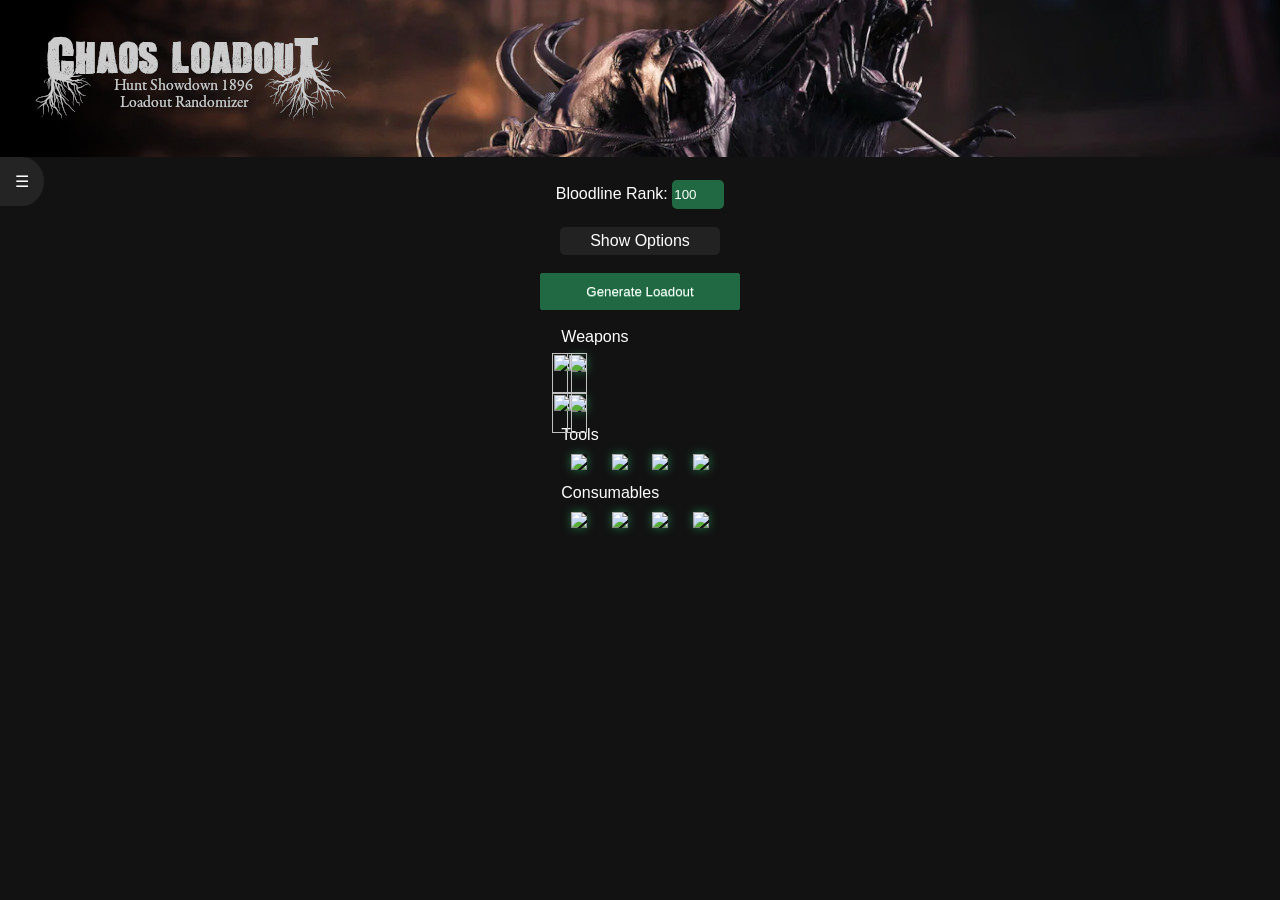
==== index.html @ 122b6c77 "Fixed 1865 carbine treated as a dual shot weapon" ====
<!DOCTYPE html>

<html lang="en">
<head>
  <meta charset="utf-8">
  <META HTTP-EQUIV="CACHE-CONTROL" CONTENT="NO-CACHE">
  <META HTTP-EQUIV="EXPIRES" CONTENT="Mon, 20 Feb 2012 00:00:01 GMT">
  <title>Hunt Random Loadout Generator</title>
  <meta name="description" content="A random loadout generator for the game Hunt : Showdown.">
  <meta name="author" content="RichardCQC">
  <meta name="viewport" content="width=device-width, initial-scale=1" />
  <link rel="stylesheet" href="css/style.css?v=5">
  <script src="js/script.js?v=22"></script>
  <script>
    window.onload = function() {
      setParameterValues();
      activateEvents();
    }
  </script>
  <link rel="icon" 
      type="image/png" 
      href="img/navicon.png">
</head>

<body>
  <div class="header">
    <img src="img/banner.jpg" alt="Hunt Showdown Loadout Generator"/>
  </div>
  <div class="main-content">
    <div class="changelog-menu">
      <div>
        <a id="nav-toggle" class="noselect" onclick="toggleChangelog()">&#9776;</a>
        <div id="homebutton" class = "option">
          <a class = "linkbutton" href="home.html">Contact Me</a>
        </div>
      </div>
      <span id="changelog">
        <div class="changelog-title">UI Tips</div>
        <div>
          <br>
          Clicking a slot will remove the green border around it.<br>
          The randomizer will no longer generate that slot.<br><br>
          Hovering over a slot will reveal two buttons :
          <ul>
            <li>Dice button that rerolls that slot only</li>
            <li>Chain button that goes back in the progression<br>
              chain of that weapon.</li>
          </ul>
        </div>
        <div class="changelog-title">Known Issue</div>
        <div>
          <ul>
            <li>Firefox won't display some elements correctly</li>
            <li>Price limit slider only works when pressing<br>"Generate Loadout", not when rerolling a slot.</li>
          </ul>
        </div>
        <div class="changelog-title">Changelog</div>
        <ul>
          <li>2024-01-15 - Fixed small error for 1865 carbine.</li>
          <li>2024-12-21 - Updated for Murder Circus Event</li>
          <li>2024-10-16 - Updated for Harvest of Ghost Event</li>
          <li>2024-10-07 - Updated the bloodline level of bear traps.</li>
          <li>2024-09-25 - Fixed problem with custom ammo on lemat/haymaker.</li>
          <li>2024-09-15 - Fixed bomblance being able to carry two type of bolts</li>
          <li>2024-08-31 - Fixed missing bear traps</li>
          <li>2024-08-21 - Updated for Hunt Showdown 1896</li>
        </ul>
      </span>
    </div>
    <audio id="tick" autoplay="autoplay">
      <source src="sound/tick.wav"></source>
    </audio>
    <audio id="found" autoplay="autoplay">
      <source src="sound/found.m4a"></source>
    </audio>
  	<div class="body-content">
      <form onsubmit="return false">
        <label for="rank">Bloodline Rank:</label>
        <input type="number" id="rank" name="rank" min="1" max="100" value="100">
        <br><br>
        <div id="showOptionText" onclick="toggleShowOptions()">Show Options</div>
        <div id="option-container">
          <br>
          <div class="option">
            <label class="switch">
              <input type="checkbox" id="dual" name="dual" checked />
              <span class="slider round"></span>
            </label>
            <label for="dual">Dual Wield</label>
          </div>
          <br>
          <div class="option">
            <label class="switch">
              <input type="checkbox" id="dup" name="dup" checked />
              <span class="slider round"></span>
            </label>
            <label for="dup">Duplicate Weapons</label>
          </div>
          <br>
          <div class="option">
            <label class="switch">
              <input type="checkbox" id="customammo" name="customammo" checked />
              <span class="slider round"></span>
            </label>
            <label for="customammo">Custom Ammo</label>
          </div>
          <br>
          <div class="option">
            <label class="switch">
              <input type="checkbox" id="quartermaster" name="quartermaster" />
              <span class="slider round"></span>
            </label>
            <label for="quartermaster">Quartermaster</label>
          </div>
          <br>
          <div class="option">
            <label class="switch">
              <input type="checkbox" id="med" name="med"/>
              <span class="slider round"></span>
            </label>
            <label for="med">Force Medkit</label>
          </div>
          <br>
          <div class="option">
            <label for="priceLimit">Price Limit:</label>
            <input type="range" id="priceLimit" name="priceLimit" min="300" max="3500" value="3500" step="100" oninput="this.nextElementSibling.value = this.value">
            <output>3500</output>
          </div>
          <br>
          <div class="option">
            <label class="switch">
              <input type="checkbox" id="sound" name="sound" checked />
              <span class="slider round"></span>
            </label>
            <label for="sound">Sound</label>
          </div>
          <br>
          <div class="option">
            <label class="switch">
              <input type="checkbox" id="anim" name="anim"  checked />
              <span class="slider round"></span>
            </label>
            <label for="anim">Roll Animation</label>
          </div>
          <br><br>
        </div>
        <br>
        <button id="generate_loadout" type="submit" class="red-button">Generate Loadout</button>
        <br><br>
      </form>
        <div class="loadout">
          <form>
          <label>Weapons</label>
          <li>
            <div>
              <input type="checkbox" id="weapon1" checked="true" />
              <label class="noselect" for="weapon1"><img id="w1" src="img/emptyLarge.jpg"/></label>
              <img class="hover1" src="img/reroll.jpg" onclick="reroll('weapon1')" />
              <img class="hover2" src="img/previous.jpg" onclick="previous('weapon1')" />
              <img class="overlay1" id="w1a1" src = "img/ammo/none.png"/>
              <img class="overlay2" id="w1a2" src = "img/ammo/none.png"/>
            </div>
          </li>
          <li>
            <div>
              <input type="checkbox" id="weapon2" checked="true" />
              <label class="noselect" for="weapon2"><img id="w2" src="img/emptySmall.jpg"/></label>
              <img class="hover1" src="img/reroll.jpg" onclick="reroll('weapon2')" />
              <img class="hover2" src="img/previous.jpg" onclick="previous('weapon2')" />
              <img class="overlay1" id="w2a1" src = "img/ammo/none.png"/>
              <img class="overlay2" id="w2a2" src = "img/ammo/none.png"/>
            </div>
          </li>
          <label>Tools</label>
          <li>
            <div>
              <input type="checkbox" class="tool" id="tool1" checked />
              <label class="noselect" for="tool1"><img id="t1" src="img/emptySmall.jpg"/></label> 
              <img class="hover1" src="img/reroll.jpg" onclick="reroll('tool1')" />
            </div>
            <div>
              <input type="checkbox" class="tool" id="tool2" checked />
              <label class="noselect" for="tool2"><img id="t2" src="img/emptySmall.jpg"/></label> 
              <img class="hover1" src="img/reroll.jpg" onclick="reroll('tool2')" />
            </div>
            <div>
              <input type="checkbox" class="tool" id="tool3" checked />
              <label class="noselect" for="tool3"><img id="t3" src="img/emptySmall.jpg"/></label>
              <img class="hover1" src="img/reroll.jpg" onclick="reroll('tool3')" />
            </div>
            <div>
              <input type="checkbox" class="tool" id="tool4" checked />
              <label class="noselect" for="tool4"><img id="t4" src="img/emptySmall.jpg"/></label> 
              <img class="hover1" src="img/reroll.jpg" onclick="reroll('tool4')" />
            </div>
          </li>
          <label>Consumables</label>
          <li>
            <div>
              <input type="checkbox" id="consumable1" checked />
              <label class="noselect" for="consumable1"><img id="c1" src="img/emptySmall.jpg"/></label>
              <img class="hover1" src="img/reroll.jpg" onclick="reroll('consumable1')" />
            </div>
            <div>
              <input type="checkbox" id="consumable2" checked />
              <label class="noselect" for="consumable2"><img id="c2" src="img/emptySmall.jpg"/></label> 
              <img class="hover1" src="img/reroll.jpg" onclick="reroll('consumable2')" />
            </div>
            <div>
              <input type="checkbox" id="consumable3" checked />
              <label class="noselect" for="consumable3"><img id="c3" src="img/emptySmall.jpg"/></label> 
              <img class="hover1" src="img/reroll.jpg" onclick="reroll('consumable3')" />
            </div>
            <div>
              <input type="checkbox" id="consumable4" checked />
              <label class="noselect" for="consumable4"><img id="c4" src="img/emptySmall.jpg"/></label> 
              <img class="hover1" src="img/reroll.jpg" onclick="reroll('consumable4')" />
            </div>
          </li>
          <div id="under">
            <img src="img/dollars.png"/>
            <label id="priceTotal">0</label>
          </div>
        </form>
        </div>
  	</div>
  </div>
 <div id="preloaded-images">
  <img src="img/1865carbine.jpg" width="1" height="1"/>
  <img src="img/1865carbine_ap.jpg" width="1" height="1"/>
  <img src="img/ammo_box.jpg" width="1" height="1"/>
  <img src="img/auto4.jpg" width="1" height="1"/>
  <img src="img/auto5.jpg" width="1" height="1"/>
  <img src="img/axe.jpg" width="1" height="1"/>
  <img src="img/banner.jpg" width="1" height="1"/>
  <img src="img/bannerhome.jpg" width="1" height="1"/>
  <img src="img/bannerhometext.png" width="1" height="1"/>
  <img src="img/bat.jpg" width="1" height="1"/>
  <img src="img/bear.jpg" width="1" height="1"/>
  <img src="img/beetle.jpg" width="1" height="1"/>
  <img src="img/beetle_choke.jpg" width="1" height="1"/>
  <img src="img/beetle_fire.jpg" width="1" height="1"/>
  <img src="img/berthier.jpg" width="1" height="1"/>
  <img src="img/berthier_dead.jpg" width="1" height="1"/>
  <img src="img/berthier_mark.jpg" width="1" height="1"/>
  <img src="img/berthier_rip.jpg" width="1" height="1"/>
  <img src="img/bomblance.jpg" width="1" height="1"/>
  <img src="img/bomb_launch.jpg" width="1" height="1"/>
  <img src="img/bornheim.jpg" width="1" height="1"/>
  <img src="img/bornheim_dual.jpg" width="1" height="1"/>
  <img src="img/bornheim_ex.jpg" width="1" height="1"/>
  <img src="img/bornheim_ex_dual.jpg" width="1" height="1"/>
  <img src="img/bornheim_match.jpg" width="1" height="1"/>
  <img src="img/bornheim_sil.jpg" width="1" height="1"/>
  <img src="img/bornheim_sil_dual.jpg" width="1" height="1"/>
  <img src="img/bow.jpg" width="1" height="1"/>
  <img src="img/centennial.jpg" width="1" height="1"/>
  <img src="img/centennial_sho.jpg" width="1" height="1"/>
  <img src="img/centennial_sho_sil.jpg" width="1" height="1"/>
  <img src="img/centennial_snip.jpg" width="1" height="1"/>
  <img src="img/centennial_trau.jpg" width="1" height="1"/>
  <img src="img/centennial_point.jpg" width="1" height="1"/>
  <img src="img/chaos.jpg" width="1" height="1"/>
  <img src="img/choke.jpg" width="1" height="1"/>
  <img src="img/chukonu.jpg" width="1" height="1"/>
  <img src="img/concertina.jpg" width="1" height="1"/>
  <img src="img/conversion.jpg" width="1" height="1"/>
  <img src="img/conversion_chain.jpg" width="1" height="1"/>
  <img src="img/conversion_chain_dual.jpg" width="1" height="1"/>
  <img src="img/conversion_dual.jpg" width="1" height="1"/>
  <img src="img/crossbow.jpg" width="1" height="1"/>
  <img src="img/crossbow_dead.jpg" width="1" height="1"/>
  <img src="img/crossbow_hand.jpg" width="1" height="1"/>
  <img src="img/decoys.jpg" width="1" height="1"/>
  <img src="img/decoys_blank.jpg" width="1" height="1"/>
  <img src="img/decoy_fuses.jpg" width="1" height="1"/>
  <img src="img/derringer.jpg" width="1" height="1"/>
  <img src="img/derringer_pen.jpg" width="1" height="1"/>
  <img src="img/dolch.jpg" width="1" height="1"/>
  <img src="img/dolch_claw.jpg" width="1" height="1"/>
  <img src="img/dolch_claw_dual.jpg" width="1" height="1"/>
  <img src="img/dolch_dead.jpg" width="1" height="1"/>
  <img src="img/dolch_dead_dual.jpg" width="1" height="1"/>
  <img src="img/dolch_dual.jpg" width="1" height="1"/>
  <img src="img/dolch_prec.jpg" width="1" height="1"/>
  <img src="img/drilling.jpg" width="1" height="1"/>
  <img src="img/drilling_hatc.jpg" width="1" height="1"/>
  <img src="img/drilling_sho.jpg" width="1" height="1"/>
  <img src="img/dusters.jpg" width="1" height="1"/>
  <img src="img/dynamite.jpg" width="1" height="1"/>
  <img src="img/dynamite_bun.jpg" width="1" height="1"/>
  <img src="img/dynamite_bun_big.jpg" width="1" height="1"/>
  <img src="img/dynamite_dark.jpg" width="1" height="1"/>
  <img src="img/dynamite_wax.jpg" width="1" height="1"/>
  <img src="img/emptyLarge.jpg" width="1" height="1"/>
  <img src="img/emptyMedium.jpg" width="1" height="1"/>
  <img src="img/emptySmall.jpg" width="1" height="1"/>
  <img src="img/firebomb.jpg" width="1" height="1"/>
  <img src="img/firebomb_hell.jpg" width="1" height="1"/>
  <img src="img/firebomb_liquid.jpg" width="1" height="1"/>
  <img src="img/flare.jpg" width="1" height="1"/>
  <img src="img/flashbomb.jpg" width="1" height="1"/>
  <img src="img/fragbomb.jpg" width="1" height="1"/>
  <img src="img/frontier.jpg" width="1" height="1"/>
  <img src="img/frontier_mark.jpg" width="1" height="1"/>
  <img src="img/frontier_sil.jpg" width="1" height="1"/>
  <img src="img/fuses.jpg" width="1" height="1"/>
  <img src="img/hammer.jpg" width="1" height="1"/>
  <img src="img/haymaker.jpg" width="1" height="1"/>
  <img src="img/hivebomb.jpg" width="1" height="1"/>
  <img src="img/infantry.jpg" width="1" height="1"/>
  <img src="img/infantry_bay.jpg" width="1" height="1"/>
  <img src="img/infantry_snip.jpg" width="1" height="1"/>
  <img src="img/katana.jpg" width="1" height="1"/>
  <img src="img/knife.jpg" width="1" height="1"/>
  <img src="img/knife_heavy.jpg" width="1" height="1"/>
  <img src="img/knife_knuckle.jpg" width="1" height="1"/>
  <img src="img/krag.jpg" width="1" height="1"/>
  <img src="img/krag_bay.jpg" width="1" height="1"/>
  <img src="img/krag_sil.jpg" width="1" height="1"/>
  <img src="img/krag_snip.jpg" width="1" height="1"/>
  <img src="img/lebel.jpg" width="1" height="1"/>
  <img src="img/lebel_aper.jpg" width="1" height="1"/>
  <img src="img/lebel_mark.jpg" width="1" height="1"/>
  <img src="img/lebel_talon.jpg" width="1" height="1"/>
  <img src="img/lemat.jpg" width="1" height="1"/>
  <img src="img/lemat_carb.jpg" width="1" height="1"/>
  <img src="img/lemat_carb_mark.jpg" width="1" height="1"/>
  <img src="img/lemat_dual.jpg" width="1" height="1"/>
  <img src="img/machete.jpg" width="1" height="1"/>
  <img src="img/mako.jpg" width="1" height="1"/>
  <img src="img/mako_aper.jpg" width="1" height="1"/>
  <img src="img/mako_claw.jpg" width="1" height="1"/>
  <img src="img/marathon.jpg" width="1" height="1"/>
  <img src="img/marathon_swif.jpg" width="1" height="1"/>
  <img src="img/martini.jpg" width="1" height="1"/>
  <img src="img/martini_dead.jpg" width="1" height="1"/>
  <img src="img/martini_iron.jpg" width="1" height="1"/>
  <img src="img/martini_mark.jpg" width="1" height="1"/>
  <img src="img/martini_rip.jpg" width="1" height="1"/>
  <img src="img/maynard.jpg" width="1" height="1"/>
  <img src="img/maynard_sil.jpg" width="1" height="1"/>
  <img src="img/medicalpack.jpg" width="1" height="1"/>
  <img src="img/medkit.jpg" width="1" height="1"/>
  <img src="img/mosin.jpg" width="1" height="1"/>
  <img src="img/mosin_avto.jpg" width="1" height="1"/>
  <img src="img/mosin_bay.jpg" width="1" height="1"/>
  <img src="img/mosin_obrez.jpg" width="1" height="1"/>
  <img src="img/mosin_obrez_ex.jpg" width="1" height="1"/>
  <img src="img/mosin_obrez_mace.jpg" width="1" height="1"/>
  <img src="img/mosin_snip.jpg" width="1" height="1"/>
  <img src="img/nagant.jpg" width="1" height="1"/>
  <img src="img/nagant_dual.jpg" width="1" height="1"/>
  <img src="img/nagant_prec.jpg" width="1" height="1"/>
  <img src="img/nagant_prec_dead.jpg" width="1" height="1"/>
  <img src="img/nagant_sil.jpg" width="1" height="1"/>
  <img src="img/nagant_sil_dual.jpg" width="1" height="1"/>
  <img src="img/new.jpg" width="1" height="1"/>
  <img src="img/new_dual.jpg" width="1" height="1"/>
  <img src="img/new_swif.jpg" width="1" height="1"/>
  <img src="img/new_swif_dual.jpg" width="1" height="1"/>
  <img src="img/nitro.jpg" width="1" height="1"/>
  <img src="img/officer.jpg" width="1" height="1"/>
  <img src="img/officer_braw.jpg" width="1" height="1"/>
  <img src="img/officer_braw_dual.jpg" width="1" height="1"/>
  <img src="img/officer_carb.jpg" width="1" height="1"/>
  <img src="img/officer_carb_dead.jpg" width="1" height="1"/>
  <img src="img/officer_dual.jpg" width="1" height="1"/>
  <img src="img/pax.jpg" width="1" height="1"/>
  <img src="img/pax_claw.jpg" width="1" height="1"/>
  <img src="img/pax_claw_dual.jpg" width="1" height="1"/>
  <img src="img/pax_dual.jpg" width="1" height="1"/>
  <img src="img/pax_true.jpg" width="1" height="1"/>
  <img src="img/pax_true_dual.jpg" width="1" height="1"/>
  <img src="img/poisonbomb.jpg" width="1" height="1"/>
  <img src="img/previous.jpg" width="1" height="1"/>
  <img src="img/ranger.jpg" width="1" height="1"/>
  <img src="img/ranger_aper.jpg" width="1" height="1"/>
  <img src="img/ranger_swif.jpg" width="1" height="1"/>
  <img src="img/ranger_talon.jpg" width="1" height="1"/>
  <img src="img/reroll.jpg" width="1" height="1"/>
  <img src="img/rival.jpg" width="1" height="1"/>
  <img src="img/rival_mace.jpg" width="1" height="1"/>
  <img src="img/rival_sho.jpg" width="1" height="1"/>
  <img src="img/rival_trau.jpg" width="1" height="1"/>
  <img src="img/romero.jpg" width="1" height="1"/>
  <img src="img/romero_al.jpg" width="1" height="1"/>
  <img src="img/romero_hatc.jpg" width="1" height="1"/>
  <img src="img/romero_sho.jpg" width="1" height="1"/>
  <img src="img/romero_talon.jpg" width="1" height="1"/>
  <img src="img/saber.jpg" width="1" height="1"/>
  <img src="img/scottfield.jpg" width="1" height="1"/>
  <img src="img/scottfield_brawl.jpg" width="1" height="1"/>
  <img src="img/scottfield_brawl_dual.jpg" width="1" height="1"/>
  <img src="img/scottfield_dual.jpg" width="1" height="1"/>
  <img src="img/scottfield_prec.jpg" width="1" height="1"/>
  <img src="img/scottfield_spit.jpg" width="1" height="1"/>
  <img src="img/scottfield_spit_dual.jpg" width="1" height="1"/>
  <img src="img/scottfield_swif.jpg" width="1" height="1"/>
  <img src="img/scottfield_swif_dual.jpg" width="1" height="1"/>
  <img src="img/shot_ant.jpg" width="1" height="1"/>
  <img src="img/shot_ant_weak.jpg" width="1" height="1"/>
  <img src="img/shot_rec.jpg" width="1" height="1"/>
  <img src="img/shot_reg.jpg" width="1" height="1"/>
  <img src="img/shot_reg_weak.jpg" width="1" height="1"/>
  <img src="img/shot_sta.jpg" width="1" height="1"/>
  <img src="img/shot_sta_weak.jpg" width="1" height="1"/>
  <img src="img/shot_vit.jpg" width="1" height="1"/>
  <img src="img/shot_vit_weak.jpg" width="1" height="1"/>
  <img src="img/slate.jpg" width="1" height="1"/>
  <img src="img/slate_rip.jpg" width="1" height="1"/>
  <img src="img/sparks.jpg" width="1" height="1"/>
  <img src="img/sparks_pis.jpg" width="1" height="1"/>
  <img src="img/sparks_pis_dual.jpg" width="1" height="1"/>
  <img src="img/sparks_pis_sil.jpg" width="1" height="1"/>
  <img src="img/sparks_pis_sil_dual.jpg" width="1" height="1"/>
  <img src="img/sparks_sil.jpg" width="1" height="1"/>
  <img src="img/sparks_snip.jpg" width="1" height="1"/>
  <img src="img/specter.jpg" width="1" height="1"/>
  <img src="img/specter_bay.jpg" width="1" height="1"/>
  <img src="img/specter_sho.jpg" width="1" height="1"/>
  <img src="img/springfield.jpg" width="1" height="1"/>
  <img src="img/springfield_bay.jpg" width="1" height="1"/>
  <img src="img/springfield_dead.jpg" width="1" height="1"/>
  <img src="img/springfield_mark.jpg" width="1" height="1"/>
  <img src="img/springfield_sho.jpg" width="1" height="1"/>
  <img src="img/springfield_striker.jpg" width="1" height="1"/>
  <img src="img/spyglass.jpg" width="1" height="1"/>
  <img src="img/stickybomb.jpg" width="1" height="1"/>
  <img src="img/terminus.jpg" width="1" height="1"/>
  <img src="img/terminus_sho.jpg" width="1" height="1"/>
  <img src="img/throwing_axe.jpg" width="1" height="1"/>
  <img src="img/throwing_knife.jpg" width="1" height="1"/>
  <img src="img/throwing_spear.jpg" width="1" height="1"/>
  <img src="img/toolbox.jpg" width="1" height="1"/>
  <img src="img/trip_alert.jpg" width="1" height="1"/>
  <img src="img/trip_con.jpg" width="1" height="1"/>
  <img src="img/trip_poison.jpg" width="1" height="1"/>
  <img src="img/uppercut.jpg" width="1" height="1"/>
  <img src="img/uppercut_dead.jpg" width="1" height="1"/>
  <img src="img/uppercut_dual.jpg" width="1" height="1"/>
  <img src="img/uppercut_prec.jpg" width="1" height="1"/>
  <img src="img/vandal.jpg" width="1" height="1"/>
  <img src="img/vandal_dead.jpg" width="1" height="1"/>
  <img src="img/vandal_striker.jpg" width="1" height="1"/>
  <img src="img/vetterli.jpg" width="1" height="1"/>
  <img src="img/vetterli_bay.jpg" width="1" height="1"/>
  <img src="img/vetterli_cyc.jpg" width="1" height="1"/>
  <img src="img/vetterli_dead.jpg" width="1" height="1"/>
  <img src="img/vetterli_mark.jpg" width="1" height="1"/>
  <img src="img/vetterli_sil.jpg" width="1" height="1"/>
  <img src="img/ammo/a-c.png" width="1" height="1"/>
	<img src="img/ammo/a-f.png" width="1" height="1"/>
	<img src="img/ammo/a-p.png" width="1" height="1"/>
	<img src="img/ammo/b-c.png" width="1" height="1"/>
	<img src="img/ammo/b-ch.png" width="1" height="1"/>
	<img src="img/ammo/b-e.png" width="1" height="1"/>
	<img src="img/ammo/b-p.png" width="1" height="1"/>
  <img src="img/ammo/b-r.png" width="1" height="1"/>
	<img src="img/ammo/b-s.png" width="1" height="1"/>
  <img src="img/ammo/b-sb.png" width="1" height="1"/>
	<img src="img/ammo/b.png" width="1" height="1"/>
	<img src="img/ammo/bomb-d.png" width="1" height="1"/>
	<img src="img/ammo/bomb-sl.png" width="1" height="1"/>
	<img src="img/ammo/bomb.png" width="1" height="1"/>
  <img src="img/ammo/bomb-wax.png" width="1" height="1"/>
	<img src="img/ammo/c-d.png" width="1" height="1"/>
	<img src="img/ammo/c-f.png" width="1" height="1"/>
	<img src="img/ammo/c-h.png" width="1" height="1"/>
	<img src="img/ammo/c-i.png" width="1" height="1"/>
	<img src="img/ammo/c-p.png" width="1" height="1"/>
	<img src="img/ammo/c.png" width="1" height="1"/>
  <img src="img/ammo/ckn-e.png" width="1" height="1"/>
  <img src="img/ammo/ckn-i.png" width="1" height="1"/>
	<img src="img/ammo/dolch.png" width="1" height="1"/>
	<img src="img/ammo/l-e.png" width="1" height="1"/>
	<img src="img/ammo/l-f.png" width="1" height="1"/>
	<img src="img/ammo/l-i.png" width="1" height="1"/>
	<img src="img/ammo/l-p.png" width="1" height="1"/>
	<img src="img/ammo/l-s.png" width="1" height="1"/>
	<img src="img/ammo/l.png" width="1" height="1"/>
	<img src="img/ammo/m-d.png" width="1" height="1"/>
	<img src="img/ammo/m-e.png" width="1" height="1"/>
	<img src="img/ammo/m-f.png" width="1" height="1"/>
	<img src="img/ammo/m-h.png" width="1" height="1"/>
	<img src="img/ammo/m-i.png" width="1" height="1"/>
	<img src="img/ammo/m-p.png" width="1" height="1"/>
	<img src="img/ammo/m.png" width="1" height="1"/>
	<img src="img/ammo/n-d.png" width="1" height="1"/>
	<img src="img/ammo/n-e.png" width="1" height="1"/>
	<img src="img/ammo/n.png" width="1" height="1"/>
	<img src="img/ammo/none.png" width="1" height="1"/>
	<img src="img/ammo/s-d.png" width="1" height="1"/>
	<img src="img/ammo/s-f.png" width="1" height="1"/>
	<img src="img/ammo/s-p.png" width="1" height="1"/>
	<img src="img/ammo/s-s.png" width="1" height="1"/>
	<img src="img/ammo/s-sl.png" width="1" height="1"/>
	<img src="img/ammo/s.png" width="1" height="1"/>
  <img src="img/ammo/sub.png" width="1" height="1"/>
 </div>
</body>
</html>
---- css/style.css ----
html, body {
	 margin:0;
	 text-align: center;
	 position: relative;
	 color: white;
	 font-family: sans-serif;
	 background-color: #121212;
}

.linkdiv {
  margin-top: 50px;
}

.linkdiv .linkbutton{
  background: #292929; 
  border: 1px solid #292929;
  color: white;
  line-height: 25px;
  
  background-size: 500px 50px;
  border-radius: 2px;
  text-shadow: 0 1px 0 #000000;
  text-decoration: none;
}

.header {
	position: absolute;
	top: 0;
	left: 0;
	width: 100%;
	height: 157px;
	line-height: 157px;
	text-align: left;
	background-color: #000000;
  min-width: 650px;
  overflow: hidden;
}

.header img {
	height: 157px;
	width: 1920px;
}

.footer {
	position: absolute;
	bottom: 0;
	left: 0;
	width: 100%;
	height: 30px;
	line-height: 30px;
	text-align: center;
	background-color: #ffffff;
}

.body-content{
	margin: 0 auto;
	padding-top: 180px;
	max-width: 1200px;
	width: 100%;
  min-width: 650px;
	height: 100%;
}

.loadout {
	margin: 0;
	position: relative;
	display: inline-block;
	text-align: left;
	max-width: 500px;
	color: white;
}

.loadout ul {
  list-style-type: none;
}

.loadout li {
  display: block;
}

.loadout input[type="checkbox"] {
  display: none;
}

.loadout div label:first-of-type {
  display: inline-block;
  margin: 10px;
  cursor: pointer;
}

.loadout div label img {
  transition-duration: 0.2s;
  transform-origin: 50% 50%;
  z-index: -1;
}

.loadout :checked + label img {
  box-shadow: 0 0 10px #216942;
}

.loadout div {
	display: inline-block;
	position: relative;
}

button.red-button {
    background: #216942; 
    border: 1px solid #216942;
    color: white;
    line-height: 25px;
    width: 200px;
    padding: 5px 10px;
    border-radius: 2px;
    outline: none;
    text-shadow: 0 1px 0 #61b186;

}

button.red-button:hover {
     background: #20a15c;
     border: 1px solid #20a15c;
}

button.red-button:active {
    background: #216942;
    border: 1px solid #216942;
}

button:disabled {
  background: #303030;
  border: none;
}

button:disabled:hover{
  background: #303030;
  border: none;
}

div.option {
	display: inline-block;
	width: 200px;
	line-height: 23px;
	text-align: left;
  margin: auto;
  padding-bottom: 4px;
}

#showOptionText {
  background-color: #222222;
  width: 150px;
  margin: auto;
  border-radius: 5px;
  padding: 5px;
  user-select: none;
}

#option-container{
  display: none;
  background-color: #222222;
  width: 220px;
  margin: auto;
  border-radius: 5px;
}

img.hover1 {
	display: none;
	position: absolute;
	z-index: 100000;
	left: 13px;
	top: 13px;
	cursor: pointer;
	border: 1px solid black;
}

img.hover2 {
	display: none;
	position: absolute;
	z-index: 100000;
	left: 46px;
	top: 13px;
	cursor: pointer;
	border: 1px solid black;
}

img.overlay1 {
	display: inline-block;
	position: absolute;
	z-index: 100000;
  width: 20px;
  height: 40px;
	right: 10px;
	top: 7px;
}

img.overlay2 {
	display: inline-block;
	position: absolute;
	z-index: 100000;
  width: 20px;
  height: 40px;
	right: 25px;
	top: 7px;
}

img.hover1:hover, img.hover2:hover {
	box-shadow: 0 0 5px white; 
}

.loadout div:hover img.hover1, .loadout div:hover img.hover2 {
	display: inline-block;
}

.switch {
  position: relative;
  display: inline-block;
  width: 48px;
  height: 23px;
}

/* Hide default HTML checkbox */
.switch input {
  opacity: 0;
  width: 0;
  height: 0;
}

/* The slider */
.slider {
  position: absolute;
  cursor: pointer;
  top: 0;
  left: 0;
  right: 0;
  bottom: 0;
  background-color: #303030;
  -webkit-transition: .4s;
  transition: .4s;
}

.slider:before {
  position: absolute;
  content: "";
  height: 15px;
  width: 15px;
  left: 4px;
  bottom: 4px;
  background-color: white;
  -webkit-transition: .4s;
  transition: .4s;
}

input:checked + .slider {
  background-color: #216942;
}

input:focus + .slider {
  box-shadow: 0 0 1px #216942;
}

input:checked + .slider:before {
  -webkit-transform: translateX(26px);
  -ms-transform: translateX(26px);
  transform: translateX(26px);
}

/* Rounded sliders */
.slider.round {
  border-radius: 34px;
  z-index: 1;
}

.slider.round:before {
  border-radius: 50%;
}

input[type="number"] {
  background-color: #216942;
  color: white;
  border-style: solid;
  border-color: black;
  border-radius: 5px;
  border-width: 0px;
  line-height: 27px;
}

div.menu-open{
  border-top-right-radius: 0%       !important;
  border-bottom-right-radius: 0%    !important;
  z-index: 10 !important; 
}

div.option-menu {
  position: absolute;
  text-align: left;
  top: 157px;
  background-color: #242424 ;
  border-top-right-radius: 50%;
  border-bottom-right-radius: 50%;
}

div.changelog-menu {
  position: absolute;
  text-align: left;
  top: 157px;
  background-color: #242424 ;
  border-top-right-radius: 50%;
  border-bottom-right-radius: 50%;
}

.changelog-title{
  text-align: center;
  font-weight: bold;
}

#nav-toggle {
  cursor: pointer;
  display: inline-block;
  padding: 15px;
}

#menu{
  display: none;
  z-index: 10000 !important;
}

#homebutton{
  display: none;
}

#changelog{
  display: none;
  padding-left: 20px;
}

#changelog li{
  padding-right: 20px;
}

.noselect {
  -webkit-touch-callout: none; /* iOS Safari */
    -webkit-user-select: none; /* Safari */
     -khtml-user-select: none; /* Konqueror HTML */
       -moz-user-select: none; /* Old versions of Firefox */
        -ms-user-select: none; /* Internet Explorer/Edge */
            user-select: none; /* Non-prefixed version, currently
                                  supported by Chrome, Edge, Opera and Firefox */
}

#under {
  display: none;
  text-align: center;
  align-items: center;
}

div#under > label {
  display: inline-block;
  position: relative;
  bottom: 12px;
}

.linkbutton {
    background: #216942; 
    border: 1px solid #216942;
    color: white;
    line-height: 25px;
    width: 200px;
    padding: 5px 10px;
    border-radius: 10px;
    outline: none;
    text-shadow: 0 1px 0 #61b186;
    text-decoration: none;
}

div#preloaded-images {
  position: absolute;
  overflow: hidden;
  left: -9999px; 
  top: -9999px;
  height: 1px;
  width: 1px;
}


/* === range theme and appearance === */
input[type="range"] {
	font-size: 1.5rem;
}

input[type="range"] {
	color: #216942;
	--thumb-height: 0.700em;
	--track-height: 0.125em;
	--track-color: rgba(0, 0, 0, 0.2);
	--brightness-hover: 180%;
	--brightness-down: 80%;
	--clip-edges: 0.125em;
}

input[type="range"] {
	color: #216942;
	--track-color: rgba(255, 255, 255, 0.1);
}


/* === range commons === */
input[type="range"] {
	position: relative;
	background: #fff0;
	overflow: hidden;
}

input[type="range"]:active {
	cursor: grabbing;
}

/* === WebKit specific styles === */
input[type="range"],
input[type="range"]::-webkit-slider-runnable-track,
input[type="range"]::-webkit-slider-thumb {
	-webkit-appearance: none;
	transition: all ease 100ms;
	height: var(--thumb-height);
}

input[type="range"]::-webkit-slider-runnable-track,
input[type="range"]::-webkit-slider-thumb {
	position: relative;
}

input[type="range"]::-webkit-slider-thumb {
	--thumb-radius: calc((var(--thumb-height) * 0.5) - 1px);
	--clip-top: calc((var(--thumb-height) - var(--track-height)) * 0.5 - 0.5px);
	--clip-bottom: calc(var(--thumb-height) - var(--clip-top));
	--clip-further: calc(100% + 1px);
	--box-fill: calc(-100vmax - var(--thumb-width, var(--thumb-height))) 0 0
		100vmax currentColor;

	width: var(--thumb-width, var(--thumb-height));
	background: linear-gradient(currentColor 0 0) scroll no-repeat left center /
		50% calc(var(--track-height) + 1px);
	background-color: currentColor;
	box-shadow: var(--box-fill);
	border-radius: var(--thumb-width, var(--thumb-height));

	filter: brightness(100%);
	clip-path: polygon(
		100% -1px,
		var(--clip-edges) -1px,
		0 var(--clip-top),
		-100vmax var(--clip-top),
		-100vmax var(--clip-bottom),
		0 var(--clip-bottom),
		var(--clip-edges) 100%,
		var(--clip-further) var(--clip-further)
	);
}

input[type="range"]:hover::-webkit-slider-thumb {
	filter: brightness(var(--brightness-hover));
	cursor: grab;
}

input[type="range"]:active::-webkit-slider-thumb {
	filter: brightness(var(--brightness-down));
	cursor: grabbing;
}

input[type="range"]::-webkit-slider-runnable-track {
	background: linear-gradient(var(--track-color) 0 0) scroll no-repeat center /
		100% calc(var(--track-height) + 1px);
}

input[type="range"]:disabled::-webkit-slider-thumb {
	cursor: not-allowed;
}

/* === Firefox specific styles === */
input[type="range"],
input[type="range"]::-moz-range-track,
input[type="range"]::-moz-range-thumb {
	appearance: none;
	transition: all ease 100ms;
	height: var(--thumb-height);
}

input[type="range"]::-moz-range-track,
input[type="range"]::-moz-range-thumb,
input[type="range"]::-moz-range-progress {
	background: #fff0;
}

input[type="range"]::-moz-range-thumb {
	background: currentColor;
	border: 0;
	width: var(--thumb-width, var(--thumb-height));
	border-radius: var(--thumb-width, var(--thumb-height));
	cursor: grab;
}

input[type="range"]:active::-moz-range-thumb {
	cursor: grabbing;
}

input[type="range"]::-moz-range-track {
	width: 100%;
	background: var(--track-color);
}

input[type="range"]::-moz-range-progress {
	appearance: none;
	background: currentColor;
	transition-delay: 30ms;
}

input[type="range"]::-moz-range-track,
input[type="range"]::-moz-range-progress {
	height: calc(var(--track-height) + 1px);
	border-radius: var(--track-height);
}

input[type="range"]::-moz-range-thumb,
input[type="range"]::-moz-range-progress {
	filter: brightness(100%);
}

input[type="range"]:hover::-moz-range-thumb,
input[type="range"]:hover::-moz-range-progress {
	filter: brightness(var(--brightness-hover));
}

input[type="range"]:active::-moz-range-thumb,
input[type="range"]:active::-moz-range-progress {
	filter: brightness(var(--brightness-down));
}

input[type="range"]:disabled::-moz-range-thumb {
	cursor: not-allowed;
}
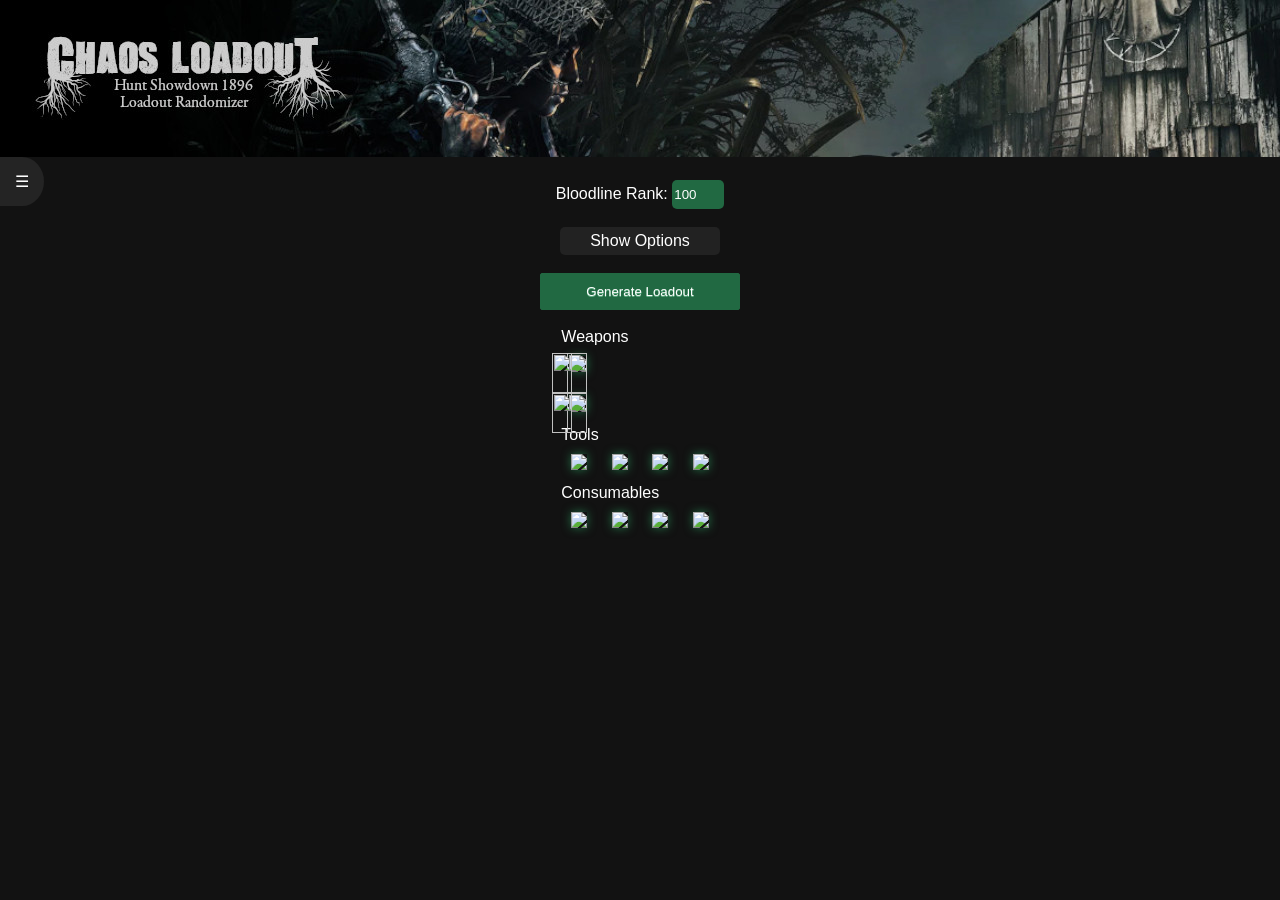
==== commit 1ea2f3ac: "Updated for Garden of Witches" ====
--- a/index.html
+++ b/index.html
@@ -9,8 +9,8 @@
   <meta name="description" content="A random loadout generator for the game Hunt : Showdown.">
   <meta name="author" content="RichardCQC">
   <meta name="viewport" content="width=device-width, initial-scale=1" />
-  <link rel="stylesheet" href="css/style.css?v=5">
-  <script src="js/script.js?v=22"></script>
+  <link rel="stylesheet" href="css/style.css?v=6">
+  <script src="js/script.js?v=24"></script>
   <script>
     window.onload = function() {
       setParameterValues();
@@ -56,7 +56,9 @@
         </div>
         <div class="changelog-title">Changelog</div>
         <ul>
-          <li>2024-01-15 - Fixed small error for 1865 carbine.</li>
+          <li>2025-03-30 - Updated for Garden of Witches Event.</li>
+          <li>2025-02-17 - Added weapon only feature and fixed some bugs.</li>
+          <li>2025-01-15 - Fixed small error for 1865 carbine.</li>
           <li>2024-12-21 - Updated for Murder Circus Event</li>
           <li>2024-10-16 - Updated for Harvest of Ghost Event</li>
           <li>2024-10-07 - Updated the bloodline level of bear traps.</li>
@@ -75,9 +77,11 @@
     </audio>
   	<div class="body-content">
       <form onsubmit="return false">
-        <label for="rank">Bloodline Rank:</label>
-        <input type="number" id="rank" name="rank" min="1" max="100" value="100">
-        <br><br>
+        <div class="tnc">
+          <label for="rank">Bloodline Rank:</label>
+          <input type="number" id="rank" name="rank" min="1" max="100" value="100">
+          <br><br>
+        </div>
         <div id="showOptionText" onclick="toggleShowOptions()">Show Options</div>
         <div id="option-container">
           <br>
@@ -107,13 +111,21 @@
           <br>
           <div class="option">
             <label class="switch">
+              <input type="checkbox" onchange="toggleToolsAndConsumables()" id="onlyshowweapons" name="onlyshowweapons" />
+              <span class="slider round"></span>
+            </label>
+            <label for="onlyshowweapons">Weapons Only</label>
+          </div>
+          <br>
+          <div class="option">
+            <label class="switch">
               <input type="checkbox" id="quartermaster" name="quartermaster" />
               <span class="slider round"></span>
             </label>
             <label for="quartermaster">Quartermaster</label>
           </div>
           <br>
-          <div class="option">
+          <div class="option tnc">
             <label class="switch">
               <input type="checkbox" id="med" name="med"/>
               <span class="slider round"></span>
@@ -171,47 +183,47 @@
               <img class="overlay2" id="w2a2" src = "img/ammo/none.png"/>
             </div>
           </li>
-          <label>Tools</label>
+          <label class="tnc">Tools</label>
           <li>
-            <div>
+            <div class="tnc">
               <input type="checkbox" class="tool" id="tool1" checked />
               <label class="noselect" for="tool1"><img id="t1" src="img/emptySmall.jpg"/></label> 
               <img class="hover1" src="img/reroll.jpg" onclick="reroll('tool1')" />
             </div>
-            <div>
+            <div class="tnc">
               <input type="checkbox" class="tool" id="tool2" checked />
               <label class="noselect" for="tool2"><img id="t2" src="img/emptySmall.jpg"/></label> 
               <img class="hover1" src="img/reroll.jpg" onclick="reroll('tool2')" />
             </div>
-            <div>
+            <div class="tnc">
               <input type="checkbox" class="tool" id="tool3" checked />
               <label class="noselect" for="tool3"><img id="t3" src="img/emptySmall.jpg"/></label>
               <img class="hover1" src="img/reroll.jpg" onclick="reroll('tool3')" />
             </div>
-            <div>
+            <div class="tnc">
               <input type="checkbox" class="tool" id="tool4" checked />
               <label class="noselect" for="tool4"><img id="t4" src="img/emptySmall.jpg"/></label> 
               <img class="hover1" src="img/reroll.jpg" onclick="reroll('tool4')" />
             </div>
           </li>
-          <label>Consumables</label>
+          <label class="tnc">Consumables</label>
           <li>
-            <div>
+            <div class="tnc">
               <input type="checkbox" id="consumable1" checked />
               <label class="noselect" for="consumable1"><img id="c1" src="img/emptySmall.jpg"/></label>
               <img class="hover1" src="img/reroll.jpg" onclick="reroll('consumable1')" />
             </div>
-            <div>
+            <div class="tnc">
               <input type="checkbox" id="consumable2" checked />
               <label class="noselect" for="consumable2"><img id="c2" src="img/emptySmall.jpg"/></label> 
               <img class="hover1" src="img/reroll.jpg" onclick="reroll('consumable2')" />
             </div>
-            <div>
+            <div class="tnc">
               <input type="checkbox" id="consumable3" checked />
               <label class="noselect" for="consumable3"><img id="c3" src="img/emptySmall.jpg"/></label> 
               <img class="hover1" src="img/reroll.jpg" onclick="reroll('consumable3')" />
             </div>
-            <div>
+            <div class="tnc">
               <input type="checkbox" id="consumable4" checked />
               <label class="noselect" for="consumable4"><img id="c4" src="img/emptySmall.jpg"/></label> 
               <img class="hover1" src="img/reroll.jpg" onclick="reroll('consumable4')" />
@@ -228,6 +240,7 @@
  <div id="preloaded-images">
   <img src="img/1865carbine.jpg" width="1" height="1"/>
   <img src="img/1865carbine_ap.jpg" width="1" height="1"/>
+  <img src="img/1865carbine_sil.jpg" width="1" height="1"/>
   <img src="img/ammo_box.jpg" width="1" height="1"/>
   <img src="img/auto4.jpg" width="1" height="1"/>
   <img src="img/auto5.jpg" width="1" height="1"/>
@@ -348,6 +361,8 @@
   <img src="img/mosin_obrez.jpg" width="1" height="1"/>
   <img src="img/mosin_obrez_ex.jpg" width="1" height="1"/>
   <img src="img/mosin_obrez_mace.jpg" width="1" height="1"/>
+  <img src="img/mosin_obrez_mat.jpg" width="1" height="1"/>
+  <img src="img/mosin_obrez_sha.jpg" width="1" height="1"/>
   <img src="img/mosin_snip.jpg" width="1" height="1"/>
   <img src="img/nagant.jpg" width="1" height="1"/>
   <img src="img/nagant_dual.jpg" width="1" height="1"/>
@@ -456,7 +471,6 @@
 	<img src="img/ammo/b-ch.png" width="1" height="1"/>
 	<img src="img/ammo/b-e.png" width="1" height="1"/>
 	<img src="img/ammo/b-p.png" width="1" height="1"/>
-  <img src="img/ammo/b-r.png" width="1" height="1"/>
 	<img src="img/ammo/b-s.png" width="1" height="1"/>
   <img src="img/ammo/b-sb.png" width="1" height="1"/>
 	<img src="img/ammo/b.png" width="1" height="1"/>
@@ -475,6 +489,7 @@
 	<img src="img/ammo/dolch.png" width="1" height="1"/>
 	<img src="img/ammo/l-e.png" width="1" height="1"/>
 	<img src="img/ammo/l-f.png" width="1" height="1"/>
+  <img src="img/ammo/l-h.png" width="1" height="1"/>
 	<img src="img/ammo/l-i.png" width="1" height="1"/>
 	<img src="img/ammo/l-p.png" width="1" height="1"/>
 	<img src="img/ammo/l-s.png" width="1" height="1"/>
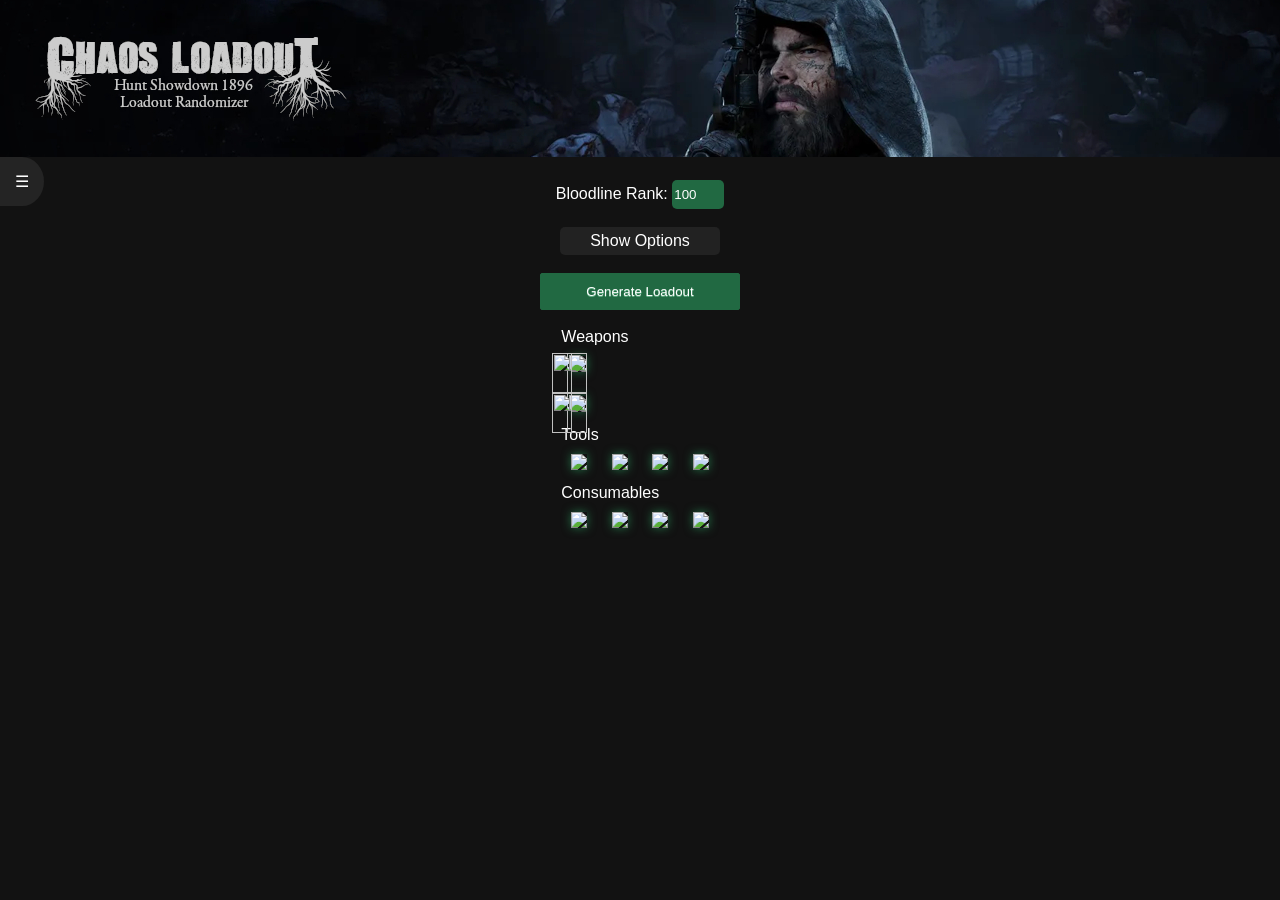
==== commit 87ac1145: "Updated for Murder Circus Encore" ====
--- a/index.html
+++ b/index.html
@@ -10,7 +10,7 @@
   <meta name="author" content="RichardCQC">
   <meta name="viewport" content="width=device-width, initial-scale=1" />
   <link rel="stylesheet" href="css/style.css?v=6">
-  <script src="js/script.js?v=24"></script>
+  <script src="js/script.js?v=27"></script>
   <script>
     window.onload = function() {
       setParameterValues();
@@ -56,6 +56,7 @@
         </div>
         <div class="changelog-title">Changelog</div>
         <ul>
+          <li>2025-12-21 - Updated for Murder Circus Encore.</li>
           <li>2025-03-30 - Updated for Garden of Witches Event.</li>
           <li>2025-02-17 - Added weapon only feature and fixed some bugs.</li>
           <li>2025-01-15 - Fixed small error for 1865 carbine.</li>
@@ -119,12 +120,36 @@
           <br>
           <div class="option">
             <label class="switch">
+              <input type="checkbox" id="onlybase" name="onlybase" />
+              <span class="slider round"></span>
+            </label>
+            <label for="onlybase">Only base variants</label>
+          </div>
+          <br>
+          <div class="option">
+            <label class="switch">
+              <input type="checkbox" id="includescarce" name="includescarce" checked/>
+              <span class="slider round"></span>
+            </label>
+            <label for="includeevent">Scarce weapon</label>
+          </div>
+          <br>
+          <div class="option">
+            <label class="switch">
               <input type="checkbox" id="quartermaster" name="quartermaster" />
               <span class="slider round"></span>
             </label>
             <label for="quartermaster">Quartermaster</label>
           </div>
           <br>
+          <!--<div class="option" >
+            <label class="switch">
+              <input type="checkbox" id="gunrunner" name="gunrunner" />
+              <span class="slider round"></span>
+            </label>
+            <label for="gunrunner">Gunrunner (event)</label>
+          </div>
+          <br>-->
           <div class="option tnc">
             <label class="switch">
               <input type="checkbox" id="med" name="med"/>
@@ -321,6 +346,7 @@
   <img src="img/hammer.jpg" width="1" height="1"/>
   <img src="img/haymaker.jpg" width="1" height="1"/>
   <img src="img/hivebomb.jpg" width="1" height="1"/>
+  <img src="img/homestead.jpg" width="1" height="1"/>
   <img src="img/infantry.jpg" width="1" height="1"/>
   <img src="img/infantry_bay.jpg" width="1" height="1"/>
   <img src="img/infantry_snip.jpg" width="1" height="1"/>
@@ -422,6 +448,7 @@
   <img src="img/shot_sta_weak.jpg" width="1" height="1"/>
   <img src="img/shot_vit.jpg" width="1" height="1"/>
   <img src="img/shot_vit_weak.jpg" width="1" height="1"/>
+  <img src="img/shredder.jpg" width="1" height="1"/>
   <img src="img/slate.jpg" width="1" height="1"/>
   <img src="img/slate_rip.jpg" width="1" height="1"/>
   <img src="img/sparks.jpg" width="1" height="1"/>
@@ -442,6 +469,7 @@
   <img src="img/springfield_striker.jpg" width="1" height="1"/>
   <img src="img/spyglass.jpg" width="1" height="1"/>
   <img src="img/stickybomb.jpg" width="1" height="1"/>
+  <img src="img/tarrot.jpg" width="1" height="1"/>
   <img src="img/terminus.jpg" width="1" height="1"/>
   <img src="img/terminus_sho.jpg" width="1" height="1"/>
   <img src="img/throwing_axe.jpg" width="1" height="1"/>
@@ -464,6 +492,7 @@
   <img src="img/vetterli_dead.jpg" width="1" height="1"/>
   <img src="img/vetterli_mark.jpg" width="1" height="1"/>
   <img src="img/vetterli_sil.jpg" width="1" height="1"/>
+  <img src="img/wildland.jpg" width="1" height="1"/>
   <img src="img/ammo/a-c.png" width="1" height="1"/>
 	<img src="img/ammo/a-f.png" width="1" height="1"/>
 	<img src="img/ammo/a-p.png" width="1" height="1"/>
@@ -511,6 +540,7 @@
 	<img src="img/ammo/s-s.png" width="1" height="1"/>
 	<img src="img/ammo/s-sl.png" width="1" height="1"/>
 	<img src="img/ammo/s.png" width="1" height="1"/>
+  <img src="img/ammo/saw.png" width="1" height="1"/>
   <img src="img/ammo/sub.png" width="1" height="1"/>
  </div>
 </body>
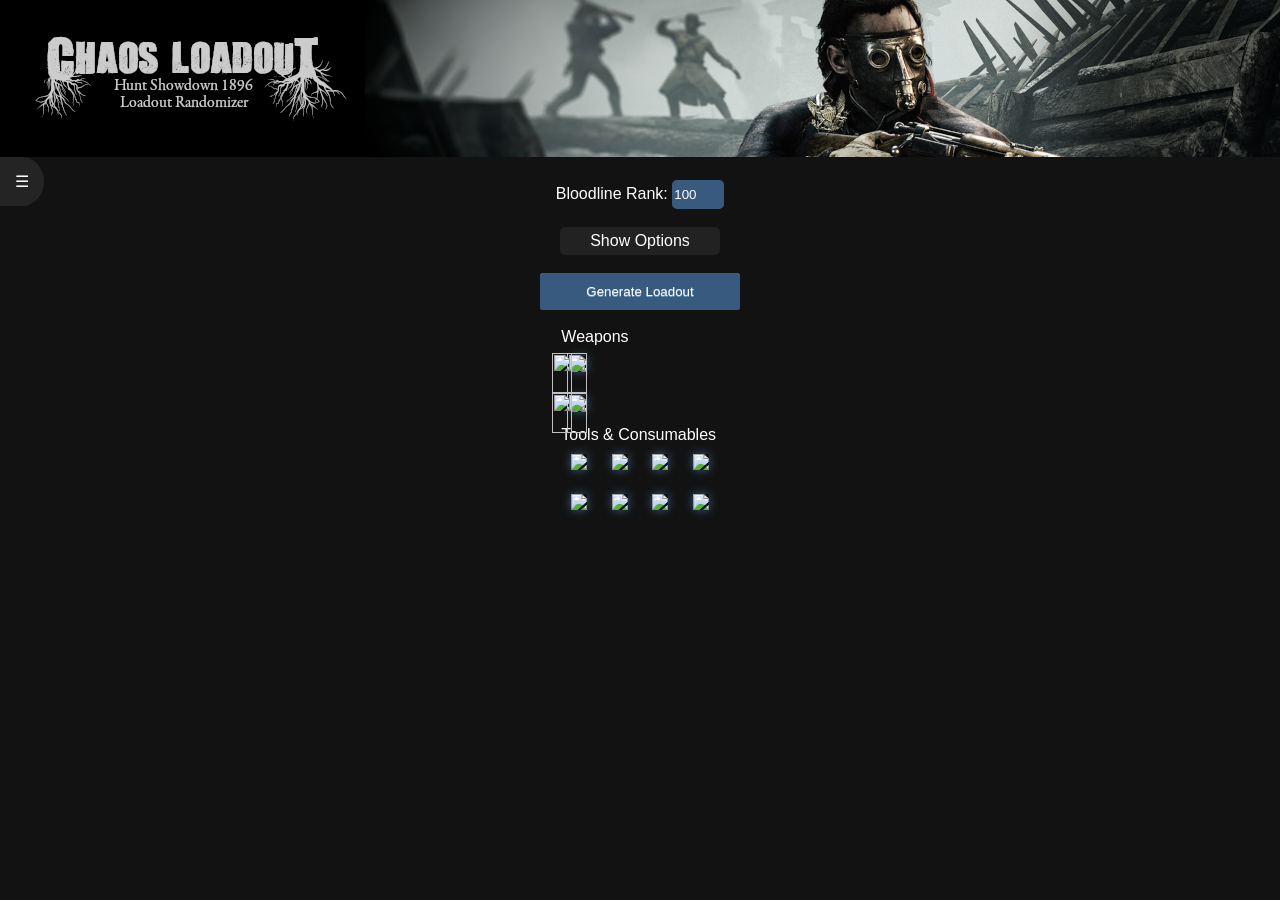
==== commit ddb6418f: "Updated for Road to Hell" ====
--- a/index.html
+++ b/index.html
@@ -9,8 +9,8 @@
   <meta name="description" content="A random loadout generator for the game Hunt : Showdown.">
   <meta name="author" content="RichardCQC">
   <meta name="viewport" content="width=device-width, initial-scale=1" />
-  <link rel="stylesheet" href="css/style.css?v=6">
-  <script src="js/script.js?v=27"></script>
+  <link rel="stylesheet" href="css/style.css?v=7">
+  <script src="js/script.js?v=30"></script>
   <script>
     window.onload = function() {
       setParameterValues();
@@ -38,7 +38,7 @@
         <div class="changelog-title">UI Tips</div>
         <div>
           <br>
-          Clicking a slot will remove the green border around it.<br>
+          Clicking a slot will remove the border around it.<br>
           The randomizer will no longer generate that slot.<br><br>
           Hovering over a slot will reveal two buttons :
           <ul>
@@ -56,17 +56,15 @@
         </div>
         <div class="changelog-title">Changelog</div>
         <ul>
+          <li>2026-06-13 - Updated for Road to Hell (2.8)</li>
+          <li>2026-02-09 - Fixed Dark Dynamite level requirement.</li>
+          <li>2026-01-07 - Added Flame Rifle</li>
           <li>2025-12-21 - Updated for Murder Circus Encore.</li>
           <li>2025-03-30 - Updated for Garden of Witches Event.</li>
           <li>2025-02-17 - Added weapon only feature and fixed some bugs.</li>
           <li>2025-01-15 - Fixed small error for 1865 carbine.</li>
           <li>2024-12-21 - Updated for Murder Circus Event</li>
           <li>2024-10-16 - Updated for Harvest of Ghost Event</li>
-          <li>2024-10-07 - Updated the bloodline level of bear traps.</li>
-          <li>2024-09-25 - Fixed problem with custom ammo on lemat/haymaker.</li>
-          <li>2024-09-15 - Fixed bomblance being able to carry two type of bolts</li>
-          <li>2024-08-31 - Fixed missing bear traps</li>
-          <li>2024-08-21 - Updated for Hunt Showdown 1896</li>
         </ul>
       </span>
     </div>
@@ -142,20 +140,28 @@
             <label for="quartermaster">Quartermaster</label>
           </div>
           <br>
-          <!--<div class="option" >
-            <label class="switch">
-              <input type="checkbox" id="gunrunner" name="gunrunner" />
-              <span class="slider round"></span>
-            </label>
-            <label for="gunrunner">Gunrunner (event)</label>
-          </div>
-          <br>-->
-          <div class="option tnc">
+          <div class="option">
             <label class="switch">
               <input type="checkbox" id="med" name="med"/>
               <span class="slider round"></span>
             </label>
             <label for="med">Force Medkit</label>
+          </div>
+          <br>
+          <div class="option">
+            <label class="switch">
+              <input type="checkbox" id="forcemelee" name="forcemelee"/>
+              <span class="slider round"></span>
+            </label>
+            <label for="med">Force Melee Tool</label>
+          </div>
+          <br>
+          <div class="option">
+            <label class="switch">
+              <input type="checkbox" id="limitmelee" name="limitmelee"/>
+              <span class="slider round"></span>
+            </label>
+            <label for="med">Limit to 1 Melee Tool</label>
           </div>
           <br>
           <div class="option">
@@ -192,8 +198,8 @@
             <div>
               <input type="checkbox" id="weapon1" checked="true" />
               <label class="noselect" for="weapon1"><img id="w1" src="img/emptyLarge.jpg"/></label>
-              <img class="hover1" src="img/reroll.jpg" onclick="reroll('weapon1')" />
-              <img class="hover2" src="img/previous.jpg" onclick="previous('weapon1')" />
+              <img class="hover1" src="img/reroll.png" onclick="reroll('weapon1')" />
+              <img class="hover2" src="img/previous.png" onclick="previous('weapon1')" />
               <img class="overlay1" id="w1a1" src = "img/ammo/none.png"/>
               <img class="overlay2" id="w1a2" src = "img/ammo/none.png"/>
             </div>
@@ -202,56 +208,55 @@
             <div>
               <input type="checkbox" id="weapon2" checked="true" />
               <label class="noselect" for="weapon2"><img id="w2" src="img/emptySmall.jpg"/></label>
-              <img class="hover1" src="img/reroll.jpg" onclick="reroll('weapon2')" />
-              <img class="hover2" src="img/previous.jpg" onclick="previous('weapon2')" />
+              <img class="hover1" src="img/reroll.png" onclick="reroll('weapon2')" />
+              <img class="hover2" src="img/previous.png" onclick="previous('weapon2')" />
               <img class="overlay1" id="w2a1" src = "img/ammo/none.png"/>
               <img class="overlay2" id="w2a2" src = "img/ammo/none.png"/>
             </div>
           </li>
-          <label class="tnc">Tools</label>
+          <label class="tnc">Tools & Consumables</label>
           <li>
             <div class="tnc">
-              <input type="checkbox" class="tool" id="tool1" checked />
-              <label class="noselect" for="tool1"><img id="t1" src="img/emptySmall.jpg"/></label> 
-              <img class="hover1" src="img/reroll.jpg" onclick="reroll('tool1')" />
-            </div>
-            <div class="tnc">
-              <input type="checkbox" class="tool" id="tool2" checked />
-              <label class="noselect" for="tool2"><img id="t2" src="img/emptySmall.jpg"/></label> 
-              <img class="hover1" src="img/reroll.jpg" onclick="reroll('tool2')" />
-            </div>
-            <div class="tnc">
-              <input type="checkbox" class="tool" id="tool3" checked />
-              <label class="noselect" for="tool3"><img id="t3" src="img/emptySmall.jpg"/></label>
-              <img class="hover1" src="img/reroll.jpg" onclick="reroll('tool3')" />
-            </div>
-            <div class="tnc">
-              <input type="checkbox" class="tool" id="tool4" checked />
-              <label class="noselect" for="tool4"><img id="t4" src="img/emptySmall.jpg"/></label> 
-              <img class="hover1" src="img/reroll.jpg" onclick="reroll('tool4')" />
+              <input type="checkbox" class="tool" id="tnc0" checked />
+              <label class="noselect" for="tnc0"><img id="tc0" src="img/emptySmall.jpg"/></label> 
+              <img class="hover1" src="img/reroll.png" onclick="reroll('tnc0')" />
+            </div>
+            <div class="tnc">
+              <input type="checkbox" class="tool" id="tnc1" checked />
+              <label class="noselect" for="tnc1"><img id="tc1" src="img/emptySmall.jpg"/></label> 
+              <img class="hover1" src="img/reroll.png" onclick="reroll('tnc1')" />
+            </div>
+            <div class="tnc">
+              <input type="checkbox" class="tool" id="tnc2" checked />
+              <label class="noselect" for="tnc2"><img id="tc2" src="img/emptySmall.jpg"/></label>
+              <img class="hover1" src="img/reroll.png" onclick="reroll('tnc2')" />
+            </div>
+            <div class="tnc">
+              <input type="checkbox" class="tool" id="tnc3" checked />
+              <label class="noselect" for="tnc3"><img id="tc3" src="img/emptySmall.jpg"/></label> 
+              <img class="hover1" src="img/reroll.png" onclick="reroll('tnc3')" />
             </div>
           </li>
-          <label class="tnc">Consumables</label>
           <li>
             <div class="tnc">
-              <input type="checkbox" id="consumable1" checked />
-              <label class="noselect" for="consumable1"><img id="c1" src="img/emptySmall.jpg"/></label>
-              <img class="hover1" src="img/reroll.jpg" onclick="reroll('consumable1')" />
-            </div>
-            <div class="tnc">
-              <input type="checkbox" id="consumable2" checked />
-              <label class="noselect" for="consumable2"><img id="c2" src="img/emptySmall.jpg"/></label> 
-              <img class="hover1" src="img/reroll.jpg" onclick="reroll('consumable2')" />
-            </div>
-            <div class="tnc">
-              <input type="checkbox" id="consumable3" checked />
-              <label class="noselect" for="consumable3"><img id="c3" src="img/emptySmall.jpg"/></label> 
-              <img class="hover1" src="img/reroll.jpg" onclick="reroll('consumable3')" />
-            </div>
-            <div class="tnc">
-              <input type="checkbox" id="consumable4" checked />
-              <label class="noselect" for="consumable4"><img id="c4" src="img/emptySmall.jpg"/></label> 
-              <img class="hover1" src="img/reroll.jpg" onclick="reroll('consumable4')" />
+              <input type="checkbox" id="tnc4" checked />
+              <label class="noselect" for="tnc4"><img id="tc4" src="img/emptySmall.jpg"/></label>
+              <img class="hover1" src="img/reroll.png" onclick="reroll('tnc4')" />
+            </div>
+            <div class="tnc">
+              <input type="checkbox" id="tnc5" checked />
+              <label class="noselect" for="tnc5"><img id="tc5" src="img/emptySmall.jpg"/></label> 
+              <img class="hover1" src="img/reroll.png" onclick="reroll('tnc5')" />
+            </div>
+            <div class="tnc">
+              <input type="checkbox" id="tnc6" checked />
+              <label class="noselect" for="tnc6"><img id="tc6" src="img/emptySmall.jpg"/></label> 
+              <img class="hover1" src="img/reroll.png" onclick="reroll('tnc6')" />
+            </div>
+            <div class="tnc">
+              <input type="checkbox" id="tnc7" checked />
+              <label class="noselect" for="tnc7"><img id="tc7" src="img/emptySmall.jpg"/></label> 
+              <img class="hover1" src="img/reroll.png" onclick="reroll('tnc7')" />
             </div>
           </li>
           <div id="under">
@@ -292,6 +297,7 @@
   <img src="img/bornheim_sil.jpg" width="1" height="1"/>
   <img src="img/bornheim_sil_dual.jpg" width="1" height="1"/>
   <img src="img/bow.jpg" width="1" height="1"/>
+  <img src="img/cavalry.jpg" width="1" height="1"/>
   <img src="img/centennial.jpg" width="1" height="1"/>
   <img src="img/centennial_sho.jpg" width="1" height="1"/>
   <img src="img/centennial_sho_sil.jpg" width="1" height="1"/>
@@ -333,6 +339,7 @@
   <img src="img/emptyLarge.jpg" width="1" height="1"/>
   <img src="img/emptyMedium.jpg" width="1" height="1"/>
   <img src="img/emptySmall.jpg" width="1" height="1"/>
+  <img src="img/flamerifle.jpg" width="1" height="1"/>
   <img src="img/firebomb.jpg" width="1" height="1"/>
   <img src="img/firebomb_hell.jpg" width="1" height="1"/>
   <img src="img/firebomb_liquid.jpg" width="1" height="1"/>
@@ -414,12 +421,12 @@
   <img src="img/pax_true.jpg" width="1" height="1"/>
   <img src="img/pax_true_dual.jpg" width="1" height="1"/>
   <img src="img/poisonbomb.jpg" width="1" height="1"/>
-  <img src="img/previous.jpg" width="1" height="1"/>
+  <img src="img/previous.png" width="1" height="1"/>
   <img src="img/ranger.jpg" width="1" height="1"/>
   <img src="img/ranger_aper.jpg" width="1" height="1"/>
   <img src="img/ranger_swif.jpg" width="1" height="1"/>
   <img src="img/ranger_talon.jpg" width="1" height="1"/>
-  <img src="img/reroll.jpg" width="1" height="1"/>
+  <img src="img/reroll.png" width="1" height="1"/>
   <img src="img/rival.jpg" width="1" height="1"/>
   <img src="img/rival_mace.jpg" width="1" height="1"/>
   <img src="img/rival_sho.jpg" width="1" height="1"/>
@@ -516,6 +523,7 @@
   <img src="img/ammo/ckn-e.png" width="1" height="1"/>
   <img src="img/ammo/ckn-i.png" width="1" height="1"/>
 	<img src="img/ammo/dolch.png" width="1" height="1"/>
+  <img src="img/ammo/f.png" width="1" height="1"/>
 	<img src="img/ammo/l-e.png" width="1" height="1"/>
 	<img src="img/ammo/l-f.png" width="1" height="1"/>
   <img src="img/ammo/l-h.png" width="1" height="1"/>
--- a/css/style.css
+++ b/css/style.css
@@ -95,7 +95,7 @@
 }
 
 .loadout :checked + label img {
-  box-shadow: 0 0 10px #216942;
+  box-shadow: 0 0 10px #395A7F;
 }
 
 .loadout div {
@@ -104,26 +104,26 @@
 }
 
 button.red-button {
-    background: #216942; 
-    border: 1px solid #216942;
+    background: #395A7F; 
+    border: 1px solid #395A7F;
     color: white;
     line-height: 25px;
     width: 200px;
     padding: 5px 10px;
     border-radius: 2px;
     outline: none;
-    text-shadow: 0 1px 0 #61b186;
+    text-shadow: 0 1px 0 #6E9FC1;
 
 }
 
 button.red-button:hover {
-     background: #20a15c;
-     border: 1px solid #20a15c;
+     background: #A3CAE9;
+     border: 1px solid #A3CAE9;
 }
 
 button.red-button:active {
-    background: #216942;
-    border: 1px solid #216942;
+    background: #395A7F;
+    border: 1px solid #395A7F;
 }
 
 button:disabled {
@@ -170,6 +170,8 @@
 	top: 13px;
 	cursor: pointer;
 	border: 1px solid black;
+  background-color:#395A7F;
+  border-radius: 3px;
 }
 
 img.hover2 {
@@ -180,6 +182,8 @@
 	top: 13px;
 	cursor: pointer;
 	border: 1px solid black;
+  background-color:#395A7F;
+  border-radius: 3px;
 }
 
 img.overlay1 {
@@ -250,11 +254,11 @@
 }
 
 input:checked + .slider {
-  background-color: #216942;
+  background-color: #395A7F;
 }
 
 input:focus + .slider {
-  box-shadow: 0 0 1px #216942;
+  box-shadow: 0 0 1px #395A7F;
 }
 
 input:checked + .slider:before {
@@ -274,7 +278,7 @@
 }
 
 input[type="number"] {
-  background-color: #216942;
+  background-color: #395A7F;
   color: white;
   border-style: solid;
   border-color: black;
@@ -359,15 +363,15 @@
 }
 
 .linkbutton {
-    background: #216942; 
-    border: 1px solid #216942;
+    background: #395A7F; 
+    border: 1px solid #395A7F;
     color: white;
     line-height: 25px;
     width: 200px;
     padding: 5px 10px;
     border-radius: 10px;
     outline: none;
-    text-shadow: 0 1px 0 #61b186;
+    text-shadow: 0 1px 0 #6E9FC1;
     text-decoration: none;
 }
 
@@ -387,7 +391,7 @@
 }
 
 input[type="range"] {
-	color: #216942;
+	color: #395A7F;
 	--thumb-height: 0.700em;
 	--track-height: 0.125em;
 	--track-color: rgba(0, 0, 0, 0.2);
@@ -397,7 +401,7 @@
 }
 
 input[type="range"] {
-	color: #216942;
+	color: #395A7F;
 	--track-color: rgba(255, 255, 255, 0.1);
 }
 
